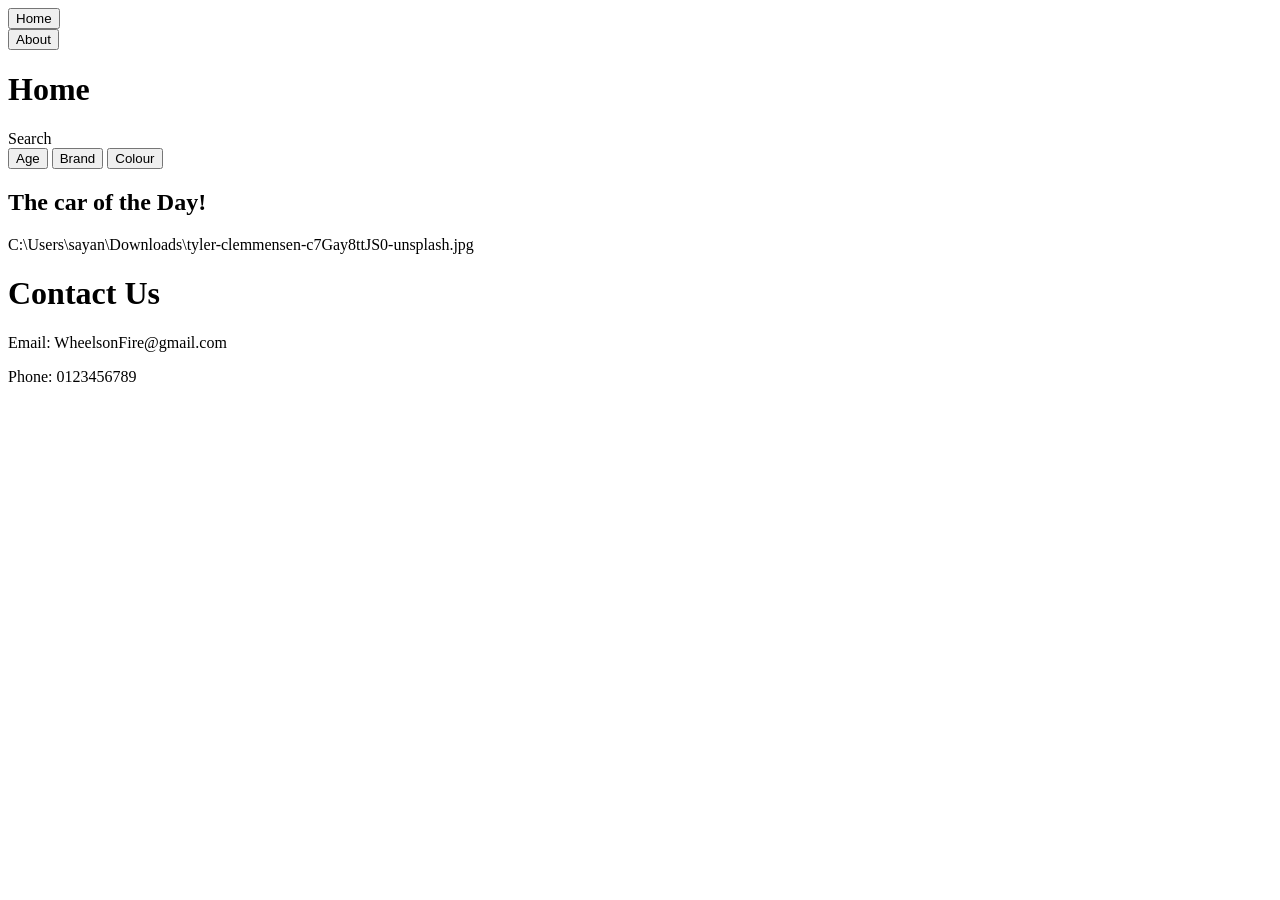
==== index.html @ 511d0655 "Add files via upload" ====
<!DOCTYPE html>
<html>
<head>
    <meta charset="UTF-8">
    <title>Wheels on Fire</title>
   
    <nav><button> Home</button></nav><nav><button> About</button></nav>
</head>

<body>
   <h1> Home</h1>
   <nav>Search</nav> <button>Age</button> <button>Brand</button> <button>Colour</button>
    <h2> The car of the Day!</h2>
   <img><src><link="stylesheet" href="">C:\Users\sayan\Downloads\tyler-clemmensen-c7Gay8ttJS0-unsplash.jpg</src>
</body>

<footer>
    <h1> Contact Us</h1>
    <p> Email: WheelsonFire@gmail.com</p>
    <p> Phone: 0123456789</p>
</footer>
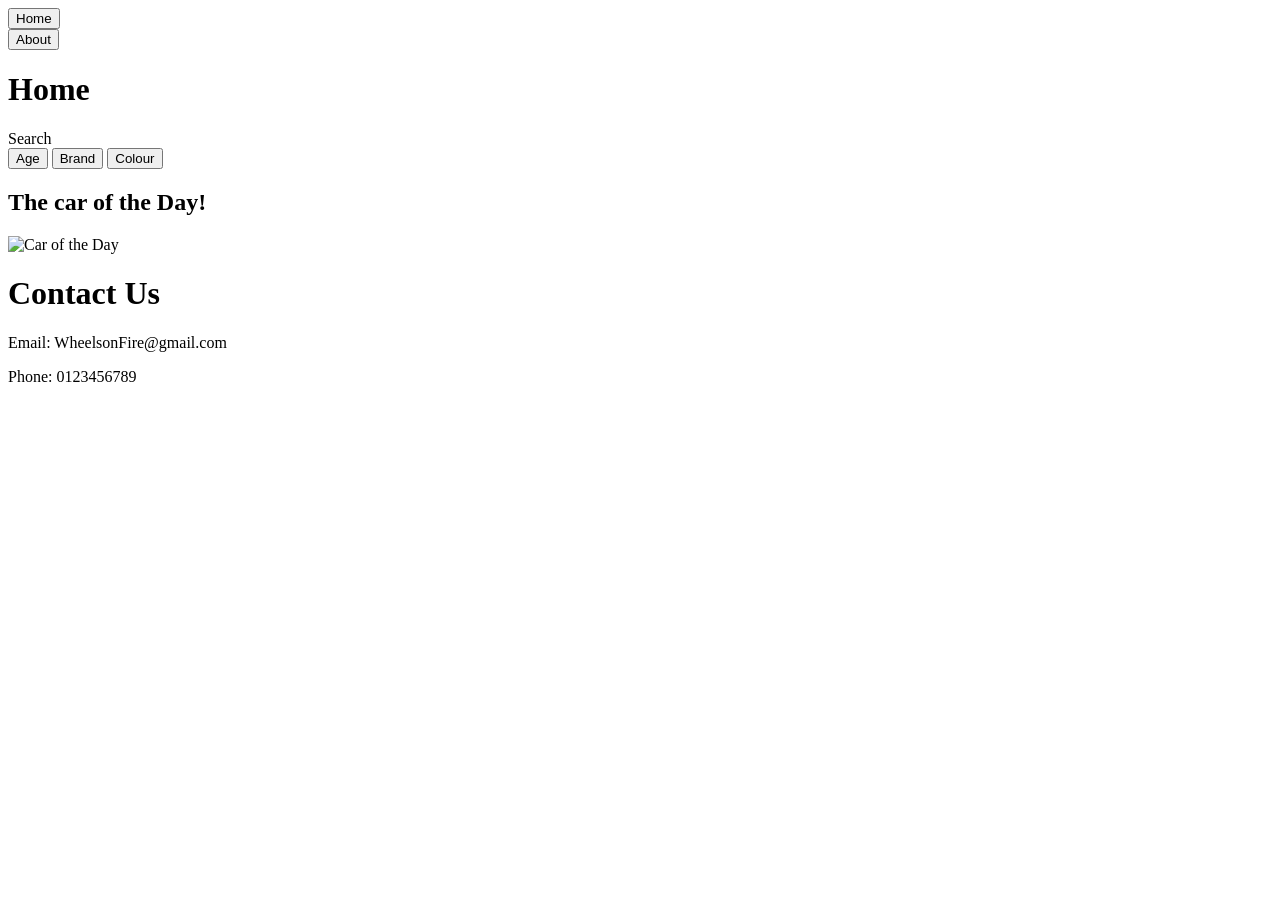
==== commit 6a49483c: "Add files via upload" ====
--- a/index.html
+++ b/index.html
@@ -11,7 +11,11 @@
    <h1> Home</h1>
    <nav>Search</nav> <button>Age</button> <button>Brand</button> <button>Colour</button>
     <h2> The car of the Day!</h2>
-   <img><src><link="stylesheet" href="">C:\Users\sayan\Downloads\tyler-clemmensen-c7Gay8ttJS0-unsplash.jpg</src>
+  
+  
+    <img src="https://images.unsplash.com/photo-1625231334168-35067f8853ed?fm=jpg&q=60&w=3000&auto=format&fit=crop&ixlib=rb-4.1.0&ixid=M3wxMjA3fDB8MHxwaG90by1wYWdlfHx8fGVufDB8fHx8fA%3D%3D" height=" 500", width="400" alt="Car of the Day">
+
+    <div id="bgimage"></div>
 </body>
 
 <footer>
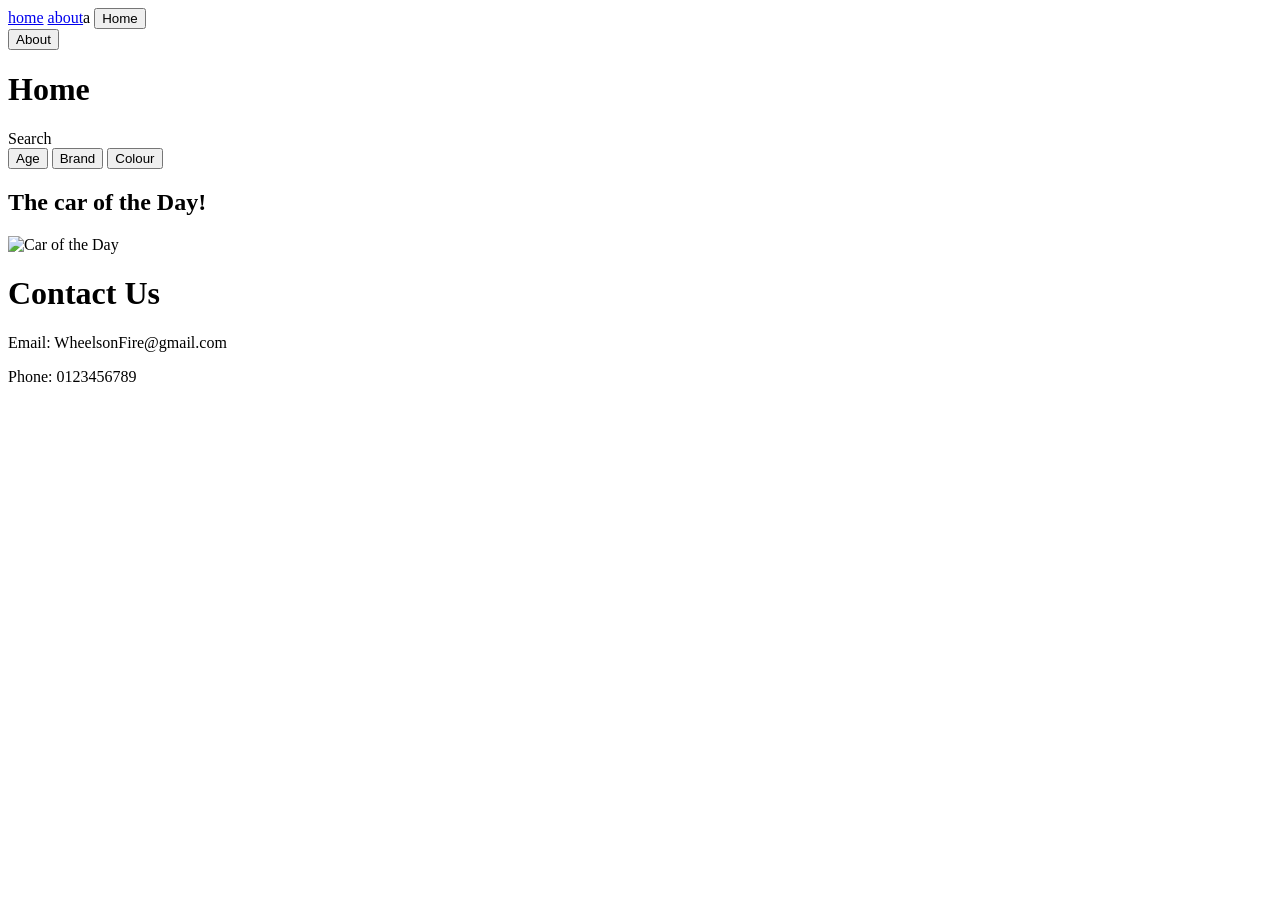
==== commit 4e6f4acb: "Add files via upload" ====
--- a/index.html
+++ b/index.html
@@ -2,9 +2,10 @@
 <html>
 <head>
     <meta charset="UTF-8">
-    <title>Wheels on Fire</title>
+    <title>Wheels on Fire</title> 
+    <link rel = stylesheet href = "style.css">
    
-    <nav><button> Home</button></nav><nav><button> About</button></nav>
+    <nav> <a href = index.html> home</a </nav> <a href = about.html> about</a>a</a> </a><button> Home</button></nav><nav><button> About</button></nav>
 </head>
 
 <body>
@@ -15,7 +16,7 @@
   
     <img src="https://images.unsplash.com/photo-1625231334168-35067f8853ed?fm=jpg&q=60&w=3000&auto=format&fit=crop&ixlib=rb-4.1.0&ixid=M3wxMjA3fDB8MHxwaG90by1wYWdlfHx8fGVufDB8fHx8fA%3D%3D" height=" 500", width="400" alt="Car of the Day">
 
-    <div id="bgimage"></div>
+    <div id="background"></div>
 </body>
 
 <footer>
--- a/style.css
+++ b/style.css
@@ -0,0 +1,31 @@
+.nav button home and about {
+    color: black;
+    font-size: 20px;
+    text-align: center;
+}
+.h1 home{
+    color: Red;
+    font-size: 30px;
+    text-align: center;
+}
+.h2 The car of the Day!{
+    color: Red;
+    font-size: 30px;
+    text-align: center;
+}
+.h1 Contact Us {
+    color: Red;
+    font-size: 30px;
+    text-align: center;
+}
+.img {
+    text-align: center;
+}
+#background {
+    background color: black;
+}
+.h1 About {
+    color: red;
+    text-align: center;
+    font-size: 30px;
+}
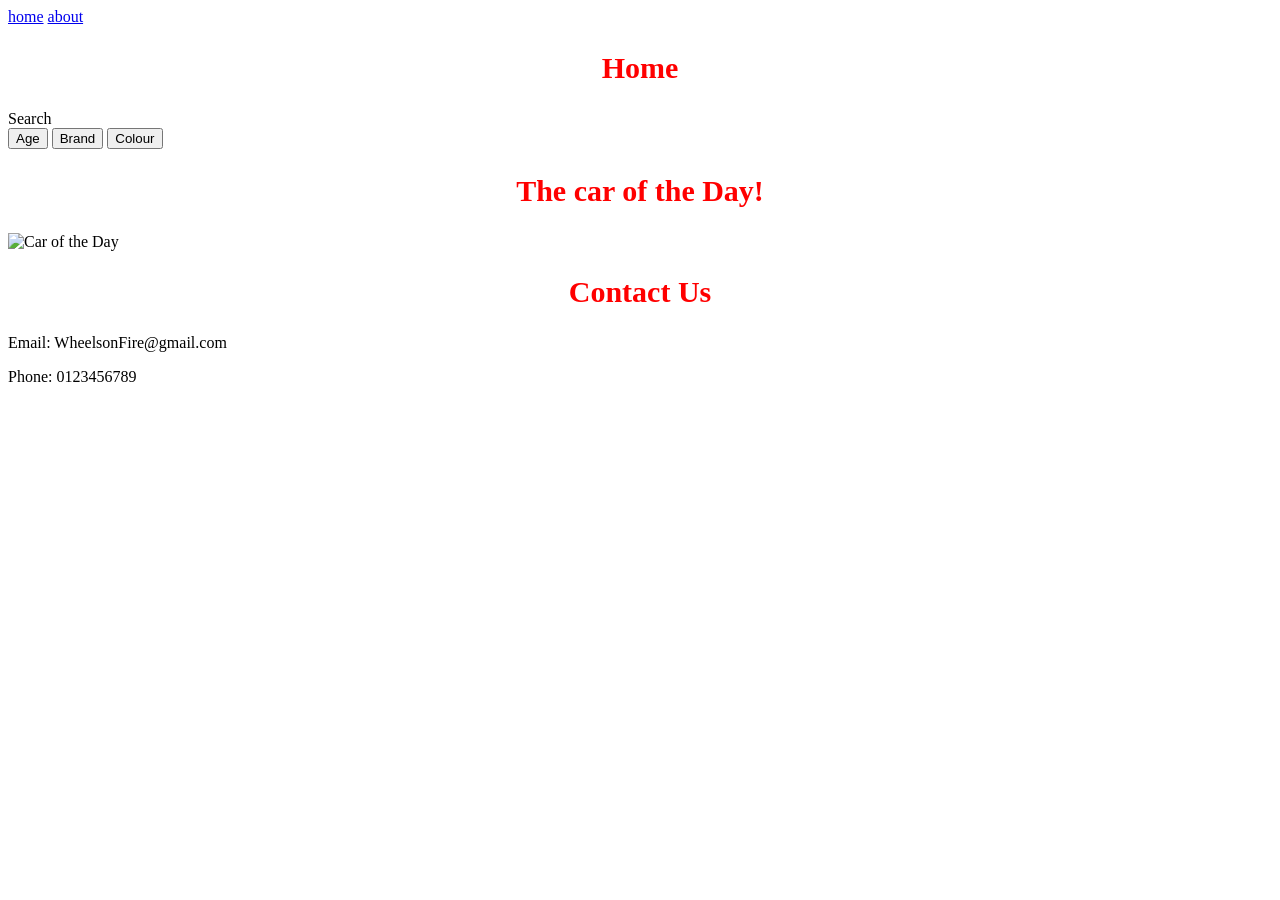
==== commit e7914723: "Add files via upload" ====
--- a/index.html
+++ b/index.html
@@ -5,7 +5,7 @@
     <title>Wheels on Fire</title> 
     <link rel = stylesheet href = "style.css">
    
-    <nav> <a href = index.html> home</a </nav> <a href = about.html> about</a>a</a> </a><button> Home</button></nav><nav><button> About</button></nav>
+    <nav> <a href = index.html> home</a </nav> <a href = about.html> about</a>
 </head>
 
 <body>
--- a/style.css
+++ b/style.css
@@ -3,17 +3,17 @@
     font-size: 20px;
     text-align: center;
 }
-.h1 home{
+h1 home{
     color: Red;
     font-size: 30px;
     text-align: center;
 }
-.h2 The car of the Day!{
+h2 {
     color: Red;
     font-size: 30px;
     text-align: center;
 }
-.h1 Contact Us {
+h1  {
     color: Red;
     font-size: 30px;
     text-align: center;
@@ -22,9 +22,9 @@
     text-align: center;
 }
 #background {
-    background color: black;
+    background-color: black;
 }
-.h1 About {
+h1 {
     color: red;
     text-align: center;
     font-size: 30px;
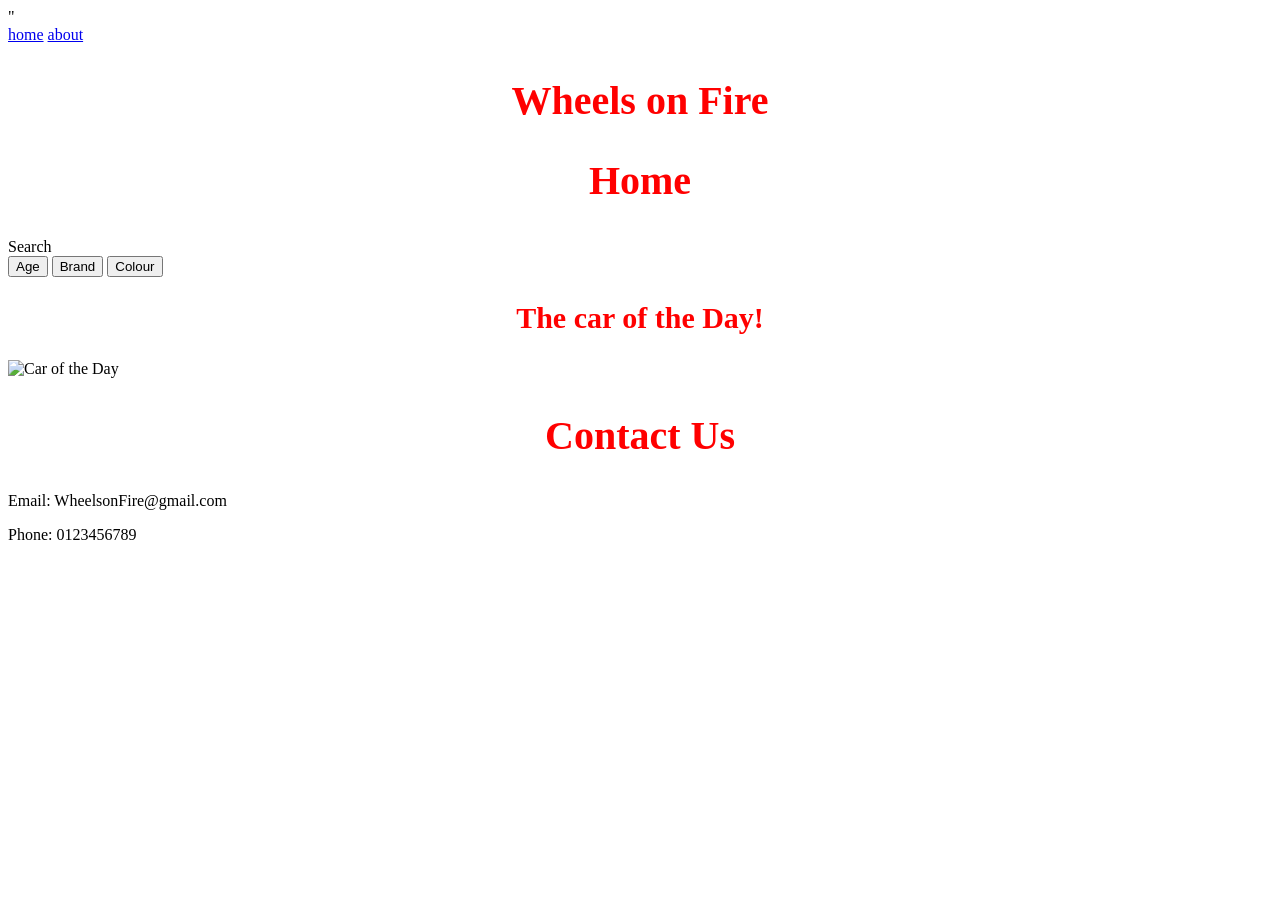
==== commit 31e0bc0a: "Add files via upload" ====
--- a/index.html
+++ b/index.html
@@ -3,9 +3,11 @@
 <head>
     <meta charset="UTF-8">
     <title>Wheels on Fire</title> 
-    <link rel = stylesheet href = "style.css">
+    <link rel=" preconnect" href="<script src="https://www.gstatic.com/_/mss/boq-fonts/_/js/k=boq-fonts.GoogleFontsCatalogUi.en_US.mLDzahwKTpE.2018.O/d=1/excm=_b/ed=1/dg=0/br=1/wt=2/ujg=1/rs=AN-kedTZidEYXlVEQMxcpqu8ClmxM6vY1g/ee=Pjplud:PoEs9b;QGR0gd:Mlhmy;ScI3Yc:e7Hzgb;YIZmRd:A1yn5d;cEt90b:ws9Tlc;dowIGb:ebZ3mb/dti=1/m=_b" id="base-js" nonce=""></script>"
+   <link rel = stylesheet href = "style.css">
    
-    <nav> <a href = index.html> home</a </nav> <a href = about.html> about</a>
+   <nav> <a href = index.html> home</a </nav> <a href = about.html> about</a>
+    <h1>Wheels on Fire</h1>
 </head>
 
 <body>
--- a/style.css
+++ b/style.css
@@ -24,8 +24,18 @@
 #background {
     background-color: black;
 }
+
+nav home {
+    text-align: center;
+    font-size: 20px;
+}
+nav about {
+    text-align: center;
+    font-size: 20px;
+}
 h1 {
-    color: red;
+    color: Red;
+    font-family: 'black ops one', sans serif;
+    font-size: 40px;
     text-align: center;
-    font-size: 30px;
 }
